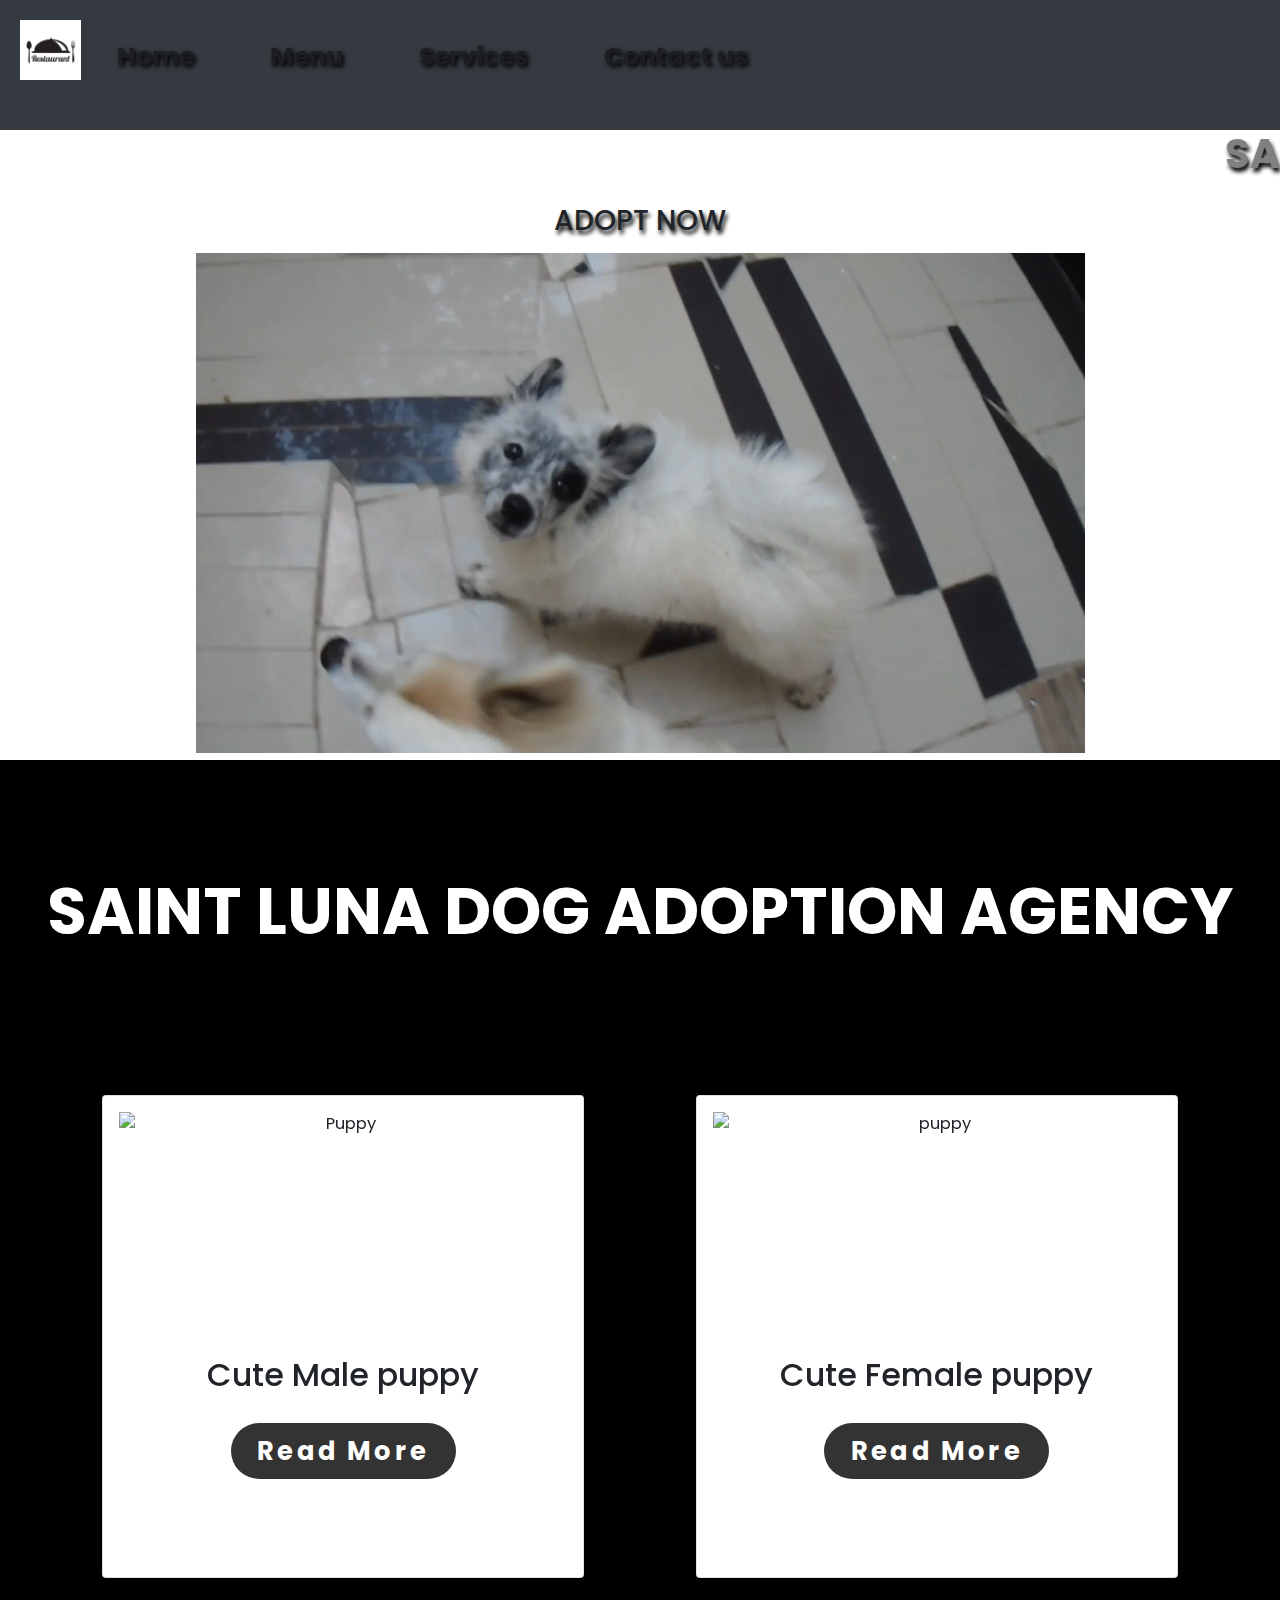
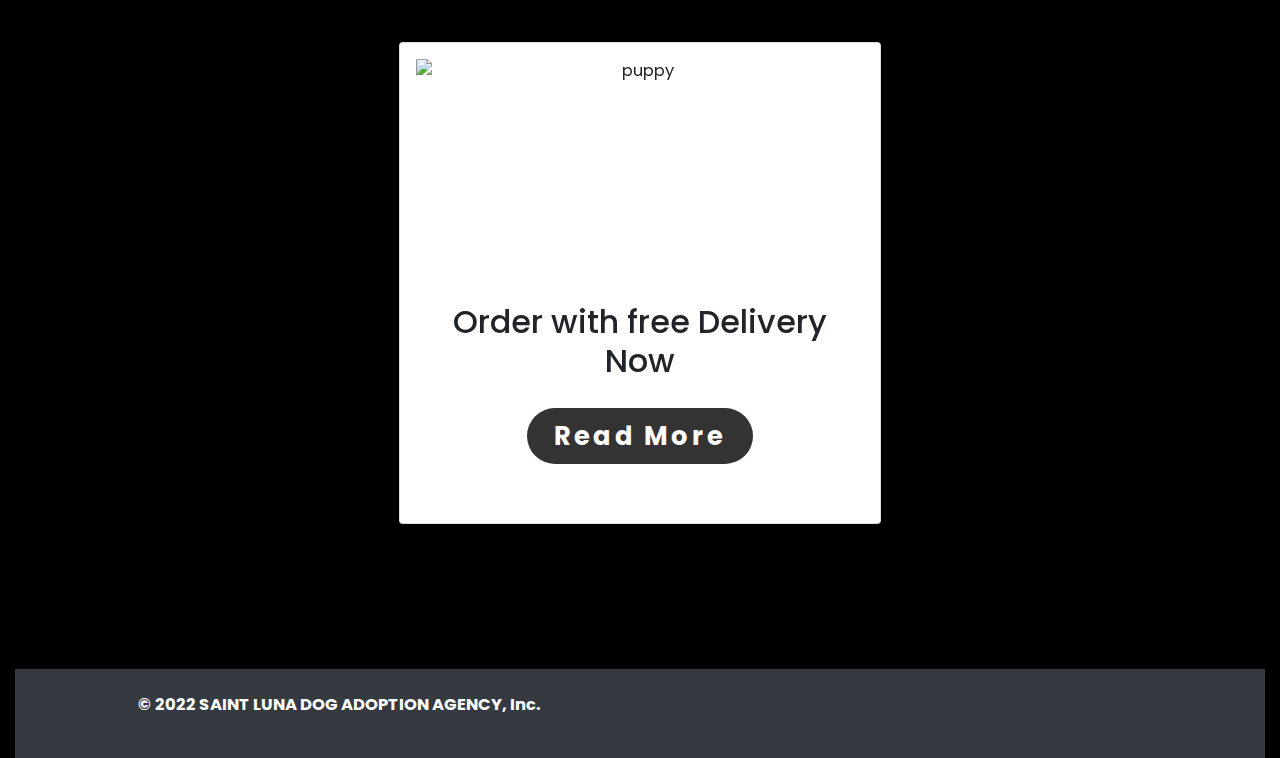
==== index.html @ 9182e85c "Add files via upload" ====
<!DOCTYPE html>
<html lang="en">
<head>
    <meta charset="UTF-8">
    <meta http-equiv="X-UA-Compatible" content="IE=edge">
    <meta name="viewport" content="width=device-width, initial-scale=1.0">
    <title>Home</title>
    <link rel="stylesheet" href="style.css">
    <link rel="stylesheet" href="./bootstrap/css/bootstrap.min.css">
    <script src="https://kit.fontawesome.com/667ff52c38.js" crossorigin="anonymous"></script>
    <script src="js/jquery.js"></script>
    <script src="scripts.js"></script>
</head>
<body>
        <nav class="bg-dark">
            <img src="logo.jpg" class="logo" alt="logo">
           
            
            <ul>
                <li class="nav-item">
                    <a class="nav-link active" href="#home"> <strong>Home</strong> </a></li>
                <li class="nav-item">
                        <a class="nav-link active"href="Menu.html"><strong>Menu</strong></a></li>
                <li class="nav-item">
                    <a class="nav-link active"href="Services.html"><strong>Services</strong></a></li>
                <li class="nav-item">
                    <a class="nav-link active"href="Contact.html"><strong>Contact us</strong></a></li>
                    <i class="fa-solid fa-magnifying-glass"></i>
                    <i class="fa-solid fa-heart"></i>
                    <i class="fa-solid fa-cart-shopping"></i>
                    
            </ul> 
            </nav>
            <div class="heading text-center">
                <h1><strong><marquee direction = "left">SAINT LUNA DOG ADOPTION AGENCY</marquee></strong></h1> 
                <a href="Menu.html" class="btn"> <strong>  <h3>ADOPT NOW</h3> </strong> </a>
            </div>
        <section id="home">
            
            <video autoplay muted loop id="myVideo" width="700" height="500">
                <source src="saintluna.mp4" type="video/mp4">
              </video>
        </section>
        
        <section id="special" class="container-fluid">

            <div class="heading text-center">
                <h1> <strong>SAINT LUNA DOG ADOPTION AGENCY</strong> </h1>
            </div> 

            <div class="card-container">

            <div class="card">
                <img src="saint.JPG" alt="Puppy">
                <h2>Cute Male puppy</h2>
                <a href="Menu.html"><button>read more</button></a>
            </div>
        
            <div class="card">
                <img src="luna.JPG" alt="puppy">
                <h2>Cute Female puppy</h2>
                <a href="Menu.html"><button>read more</button></a>
            </div>
        
            <div class="card">
                <img src="saintluna.JPG" alt="puppy">
                <h2>Order with free Delivery Now</h2>
                <a href="Menu.html"><button>read more</button></a>
            </div>
        
        </div>
            <footer class="mt-5 p-4 bg-dark text-white text-center">
                <p><strong>&copy; 2022 SAINT LUNA DOG ADOPTION AGENCY, Inc.</strong></p>
              </footer>
</body>
</html>
---- style.css ----
@import url("https://fonts.googleapis.com/css2?family=Poppins:wght@300&display=swap");
*{
    margin: 0;
    padding: 0;
    box-sizing: border-box;
    font-family: 'poppins', sans-serif;
    font-size: 100.5%;
}
.logo{
    max-height: 60px;
    float: left;

}
h1{
    text-align: center;
    text-shadow: 5px 5px;
    color: grey;
    text-shadow: 2px 4px 4px #000000;
    font-size: 0px;
}
h2{
    text-align: center;
    padding: 20px;
}
h3{
  text-align: center;
  text-shadow: 2px 4px 4px #000000;
}
.btn{
  font-size: 50px;
  text-align: center;
  border-radius: 500px;
  text-shadow: 2px 4px 4px #000000;
  text-transform: uppercase;
  
}
a{
    text-decoration: none;
}
nav{
    display: flex;
    align-items: center;
    justify-content: space-between;
    padding: 20px 20px 20px 20px;
}

nav ul li{
    list-style: none;
    display: inline-block;
    padding: 10px 20px;
    text-shadow: 2px 2px 4px #000000;
    font-size: 25px;
}

nav ul li a{
    color: #1d1d24;
    position: relative;
    padding: 5px 0;
}

nav ul li a:hover{
    color: greenyellow;

}
nav ul li a:after{
    content: "";
    position: absolute;
    left: 0;
    width: 0;
    height: 3px;
    background: green;
    transition: 3s;
    bottom: 0;

}
 nav ul li a:hover:after{
width: 100%;
 }

 i{
    float: right;
    justify-content: space-between;
    padding: 10px;
    display: inline-block;
 }
.container { 
    text-align: center; 
    padding: 0px;
}
p {
    width: 50%;
}

#myVideo {
  right: 0;
  bottom: 0;
  min-width: 100%;
  min-height: 10%;
  overflow: hidden;

  
}

#special {
    background: #000;
    min-height: 100vh;
  }
  
  #special .heading h1 {
    font-size: 4rem;
    color: #000;
    padding-top: 7rem;
    margin-bottom: 2rem;
    color: #fff;
  }
  

  #special .heading p {
    color: #ccc;
    font-size: 2rem;
  }
#special .card-container {
    width: 95%;
    margin: 7rem auto;
    display: -webkit-box;
    display: -ms-flexbox;
    display: flex;
    -webkit-box-align: center;
        -ms-flex-align: center;
            align-items: center;
    -ms-flex-pack: distribute;
        justify-content: space-around;
    -ms-flex-wrap: wrap;
        flex-wrap: wrap;
  }
  
  #special .card-container .card {
    height: 30rem;
    width: 30rem;
    background: #fff;
    padding: 1rem;
    margin: 2rem;
    text-align: center;
  }
  
  #special .card-container .card img {
    height: 50%;
    width: 100%;
    -o-object-fit: cover;
       object-fit: cover;
  }
  
  #special .card-container .card p {
    font-size: 1.4rem;
    margin: 2rem 0;
  }
  
  #special .card-container .card button {
    outline: none;
    border: none;
    border-radius: 5rem;
    color: #333;
    font-size: 1.6rem;
    font-weight: bold;
    text-transform: capitalize;
    letter-spacing: .2rem;
    cursor: pointer;
    position: relative;
    z-index: 1;
    overflow: hidden;
    height: 3.5rem;
    width: 14rem;
    background: #333;
    color: #fff;
  }
  
  #special .card-container .card button::before {
    content: '';
    position: absolute;
    top: 0;
    left: 0;
    background: greenyellow;
    height: 100%;
    width: 0%;
    -webkit-transition: .2s;
    transition: .2s;
    z-index: -1;
  }
  
  #special .card-container .card button:hover::before {
    width: 100%;
  }
  
  #special .card-container .card button:hover {
    color: #333;
  }
  
  #special .card-container .card:hover {
    -webkit-transform: scale(0.9);
            transform: scale(0.9);
  }
  
  .maincontainer{
    padding: 40px;
    position: relative;
    width: 100%;
    height:100%;
    background:none;
    top: 50%;
    left: 50%;
    transform: translate(-50%, -50%);


  }
  .card{
    position: relative;
    width: 100%;
    height:100%;
    transform-style: preserve-3d;
    transition:all 0.8 ease;
  }

.front{
  position: absolute;
  width: 100%;
  height: 100%;
  backface-visibility: hidden;
  background: #333;
  color:#000;
  text-align:center;
}
.back{

  position: absolute;
  width: 100%;
  height:100%;
  backface-visibility: hidden;
  background: purple;
  color: white;
  text-align: center;
  transform: rotateY(180deg);
}
.flip-card {
  background-color: transparent;
  width: 400px;
  height: 400px;
  border: 1px solid #f1f1f1;
  perspective: 1000px; /* Remove this if you don't want the 3D effect */
}

/* This container is needed to position the front and back side */
.flip-card-inner {
  position: relative;
  width: 100%;
  height: 100%;
  text-align: center;
  transition: transform 0.8s;
  transform-style: preserve-3d;
}

/* Do an horizontal flip when you move the mouse over the flip box container */
.flip-card:hover .flip-card-inner {
  transform: rotateY(180deg);
}

/* Position the front and back side */
.flip-card-front, .flip-card-back {
  position: absolute;
  width: 100%;
  height: 100%;
  -webkit-backface-visibility: hidden; /* Safari */
  backface-visibility: hidden;
}

/* Style the front side (fallback if image is missing) */
.flip-card-front {
  background-color: #bbb;
  color: black;
}

/* Style the back side */
.flip-card-back {
  background-color: grey;
  color: white;
  transform: rotateY(180deg);
  
}
#contact{
  
    margin: 0;
    padding: 0;
    box-sizing: border-box;
    font-family: 'poppins', sans-serif;
    background-color: rgb(168, 167, 167);
}
input[type=text] {
  width: 50em;  height: 2em;
}
@media only screen and (max-width: 1200px){
  body{
    display: block;
  }
}
@media only screen and (max-width: 600px){
body{
  display: block;
}
}
@media only screen and (max-width: 425px){
body{
  display:block;
}
}
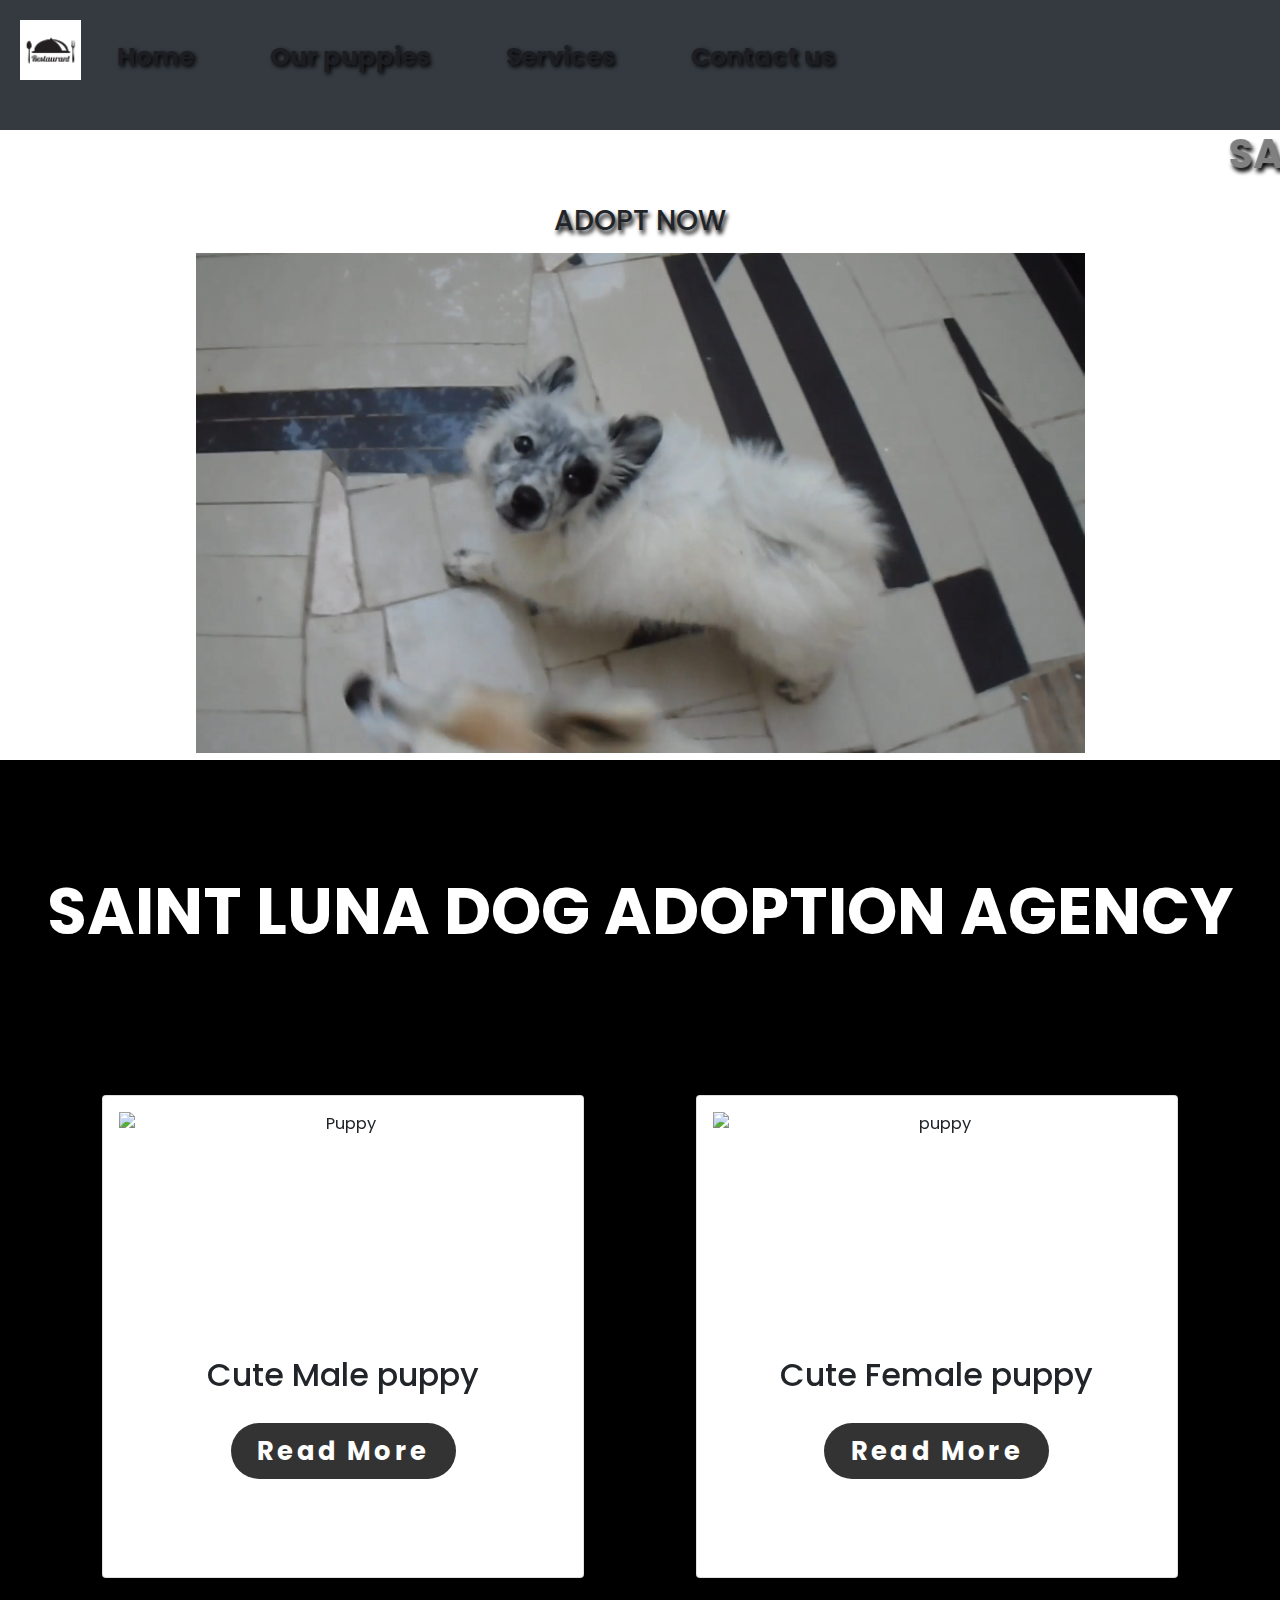
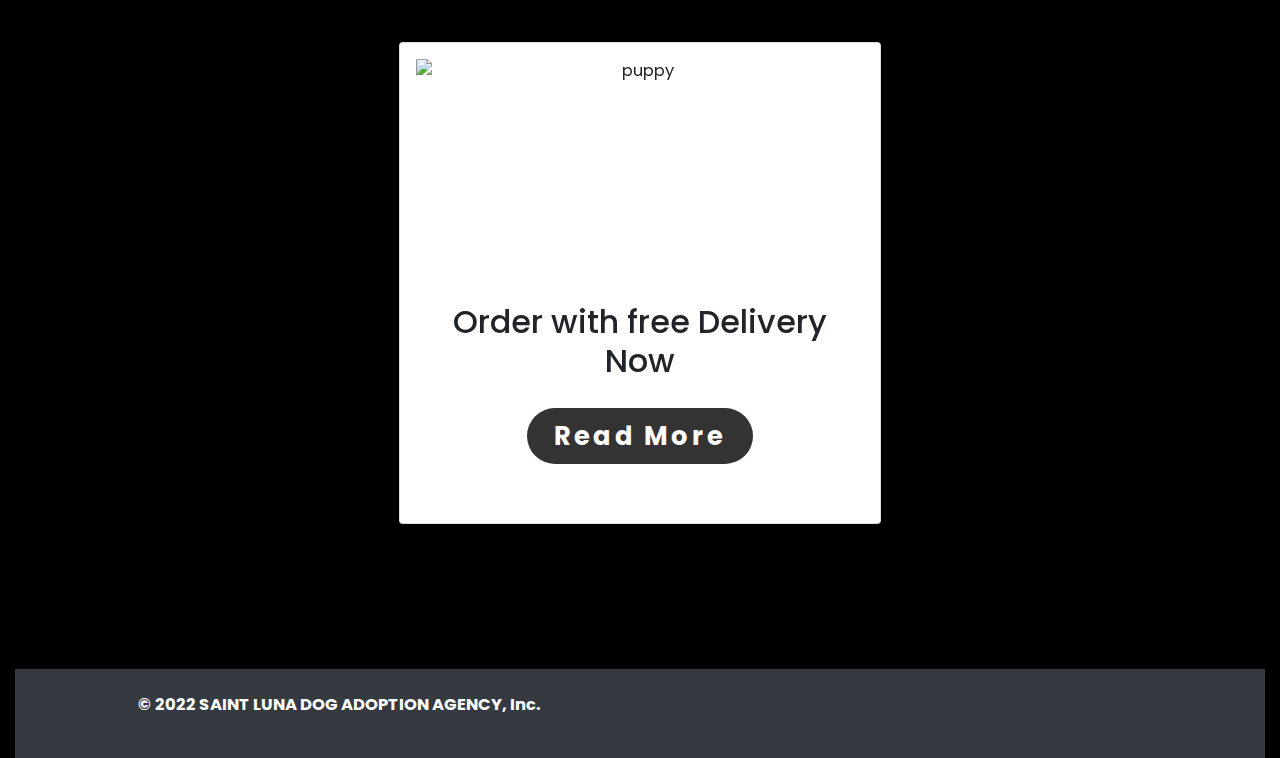
==== commit e73c3172: "Update index.html" ====
--- a/index.html
+++ b/index.html
@@ -20,7 +20,7 @@
                 <li class="nav-item">
                     <a class="nav-link active" href="#home"> <strong>Home</strong> </a></li>
                 <li class="nav-item">
-                        <a class="nav-link active"href="Menu.html"><strong>Menu</strong></a></li>
+                        <a class="nav-link active"href="menu.html"><strong>Our puppies</strong></a></li>
                 <li class="nav-item">
                     <a class="nav-link active"href="Services.html"><strong>Services</strong></a></li>
                 <li class="nav-item">
@@ -73,4 +73,4 @@
                 <p><strong>&copy; 2022 SAINT LUNA DOG ADOPTION AGENCY, Inc.</strong></p>
               </footer>
 </body>
-</html>+</html>
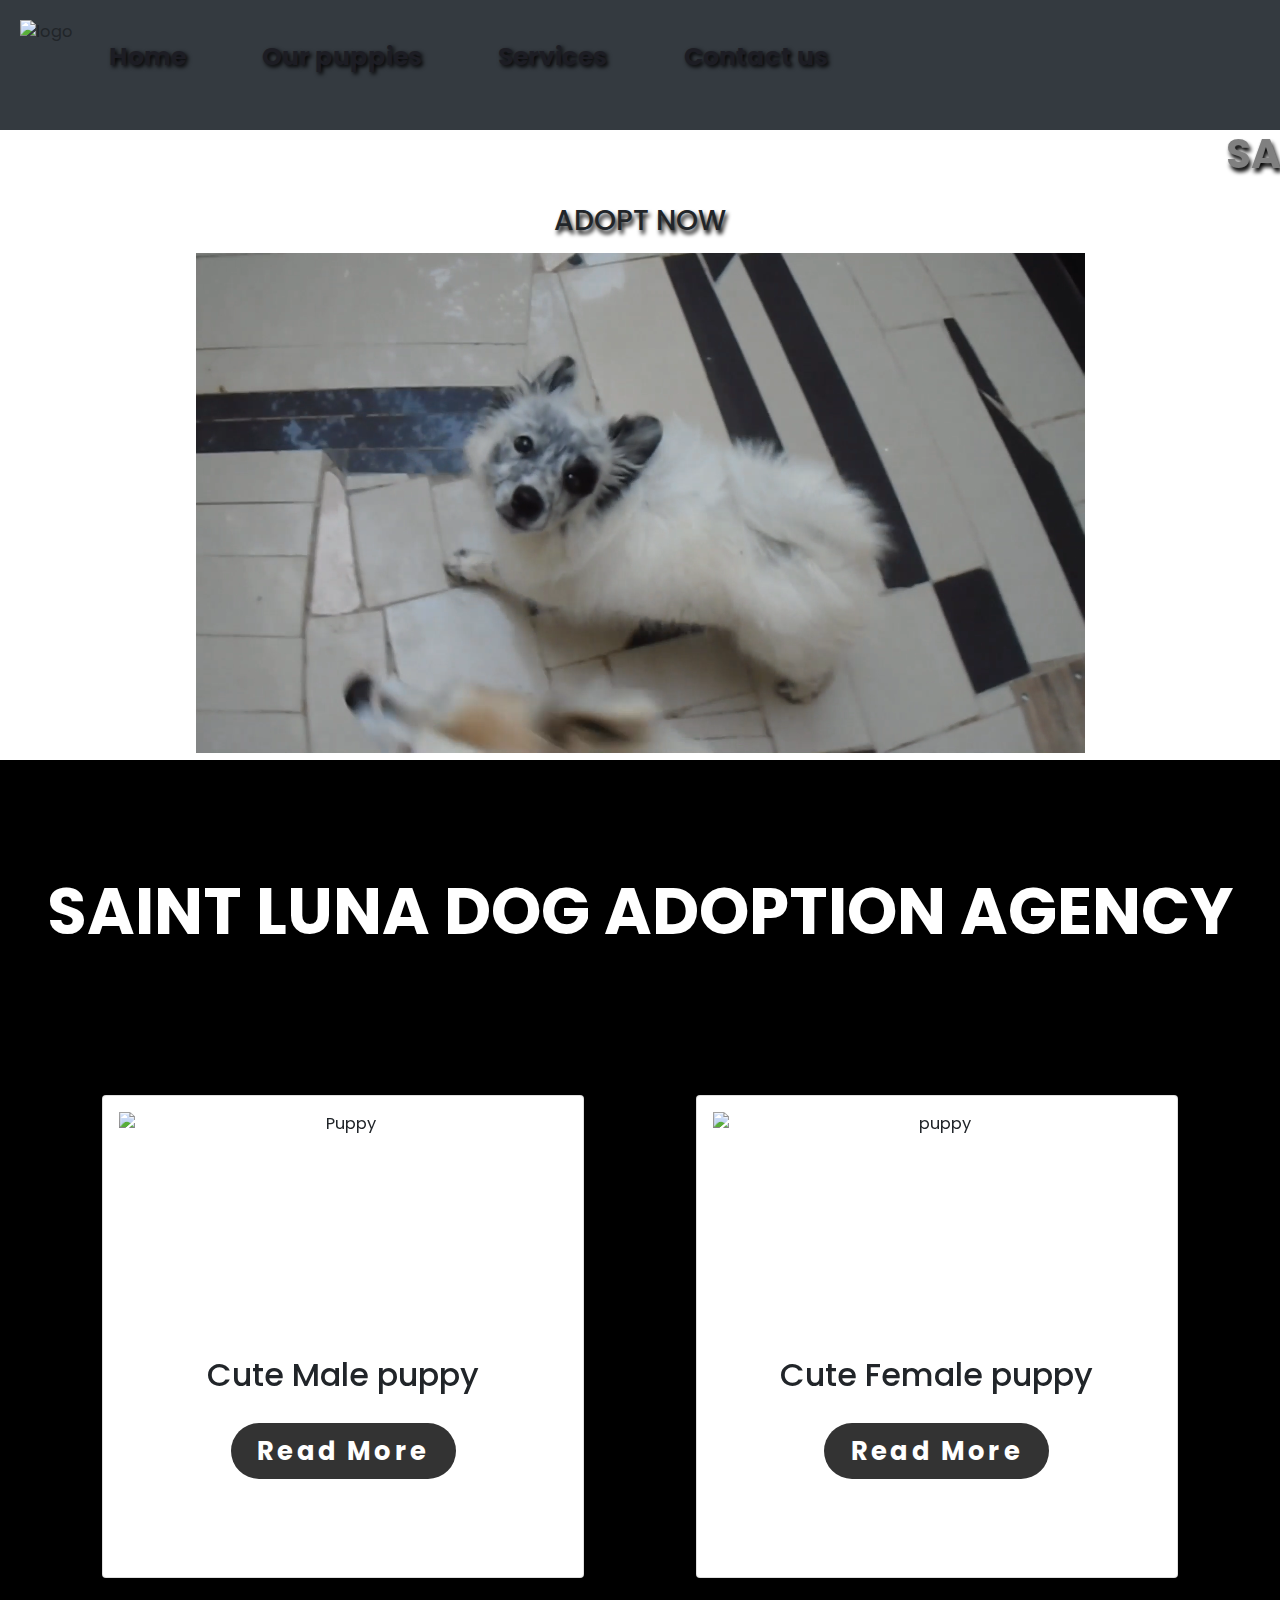
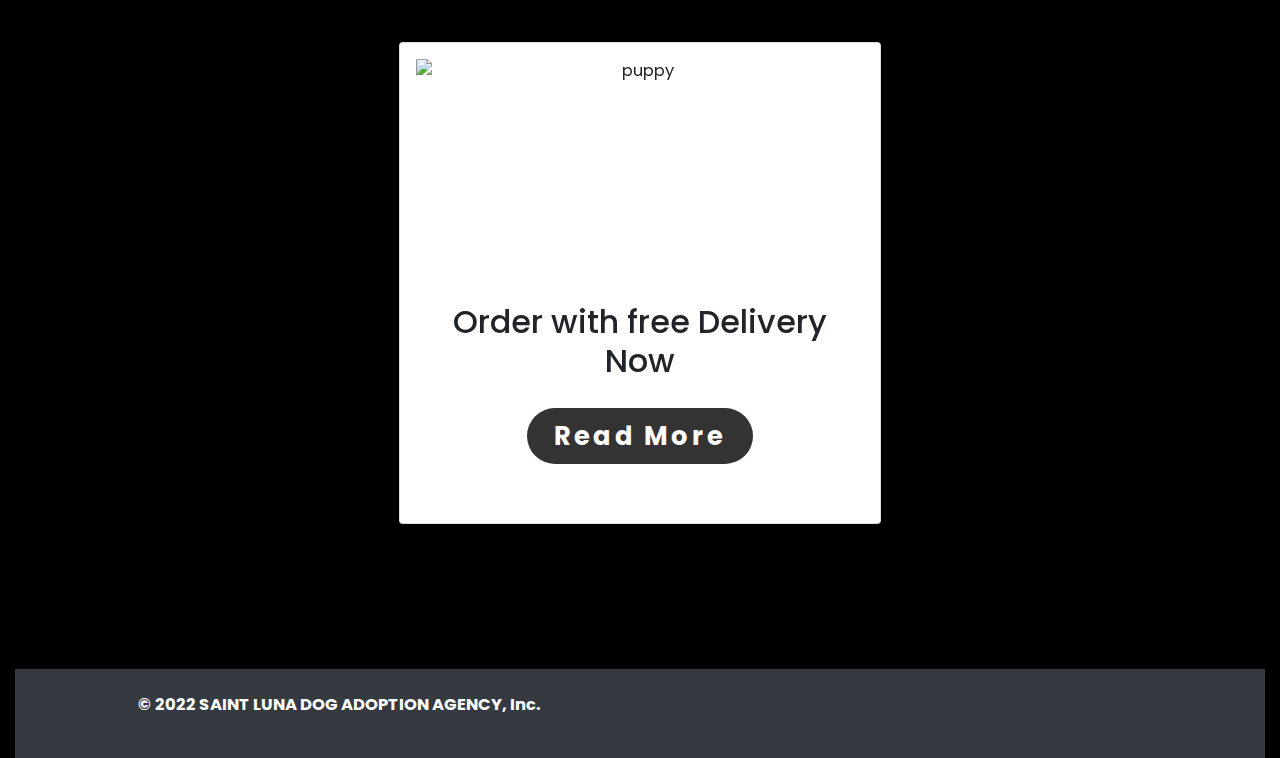
==== commit 69dd14df: "Update index.html" ====
--- a/index.html
+++ b/index.html
@@ -13,7 +13,7 @@
 </head>
 <body>
         <nav class="bg-dark">
-            <img src="logo.jpg" class="logo" alt="logo">
+            <img src="#" class="logo" alt="logo">
            
             
             <ul>
